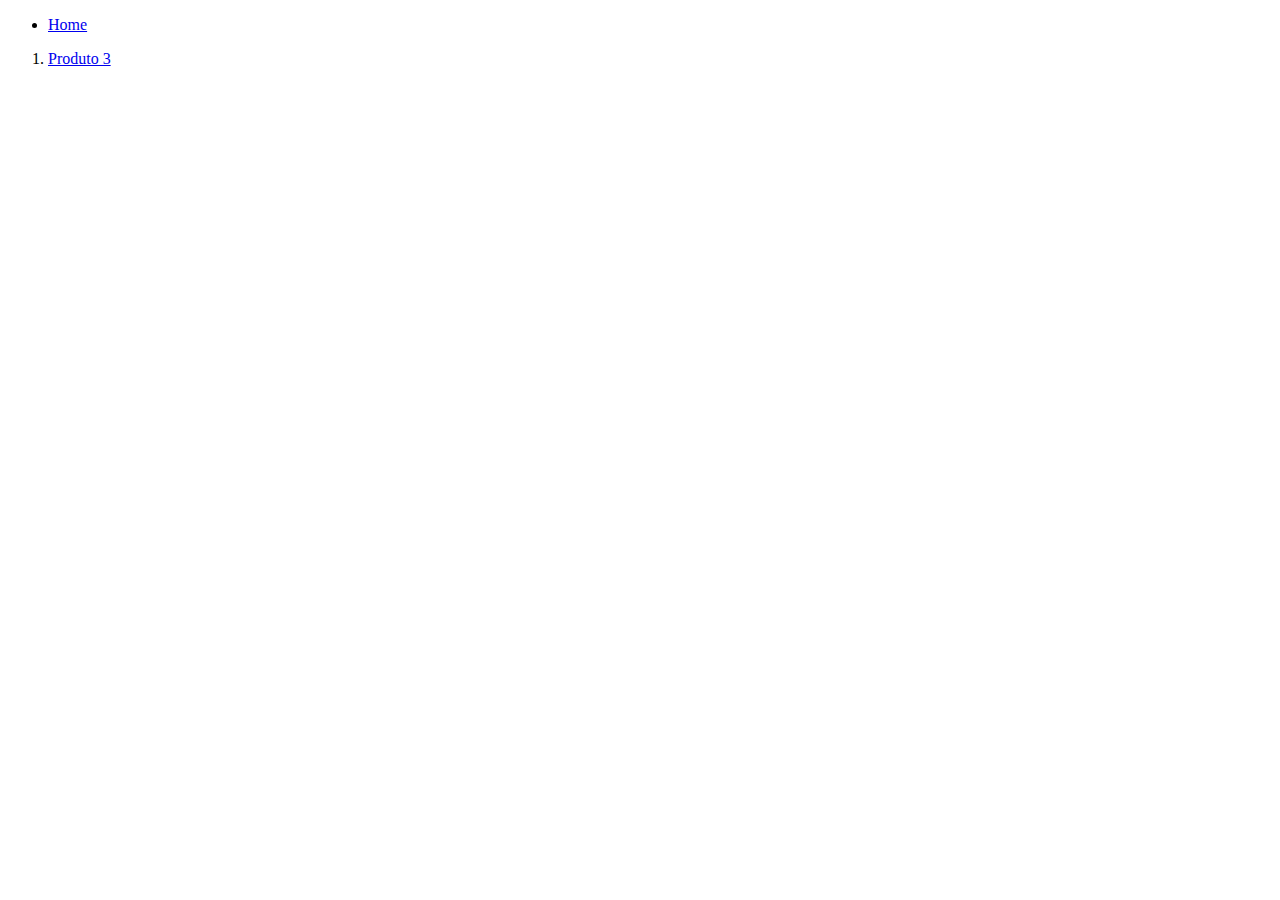
==== index.html @ 2719c2ac "some fixes" ====
<!DOCTYPE html>
<html lang="pt-br">

<head>
    <!-- Favicon -->
    <link rel="apple-touch-icon" sizes="180x180" href="/lip-pucmg/favicon/apple-touch-icon.png">
    <link rel="icon" type="image/png" sizes="32x32" href="/lip-pucmg/favicon/favicon-32x32.png">
    <link rel="icon" type="image/png" sizes="16x16" href="/lip-pucmg/favicon/favicon-16x16.png">
    <link rel="manifest" href="/lip-pucmg/favicon/site.webmanifest">

    <link rel="stylesheet" href="/lip-pucmg/style.css">

    <meta charset="UTF-8">
    <meta http-equiv="X-UA-Compatible" content="IE=edge">
    <meta name="viewport" content="width=device-width, initial-scale=1.0">
    <title>Blog LIP</title>
</head>

<body>
    <header>
        <nav class="navbar">
            <ul>
                <li><a href="index.html">Home</a></li>
            </ul>
        </nav>
    </header>

    <main>
        <ol>
            <li><a href="postagens/produto3.html">Produto 3</a></li>
        </ol>
    </main>

    <aside>

    </aside>

</body>

</html>
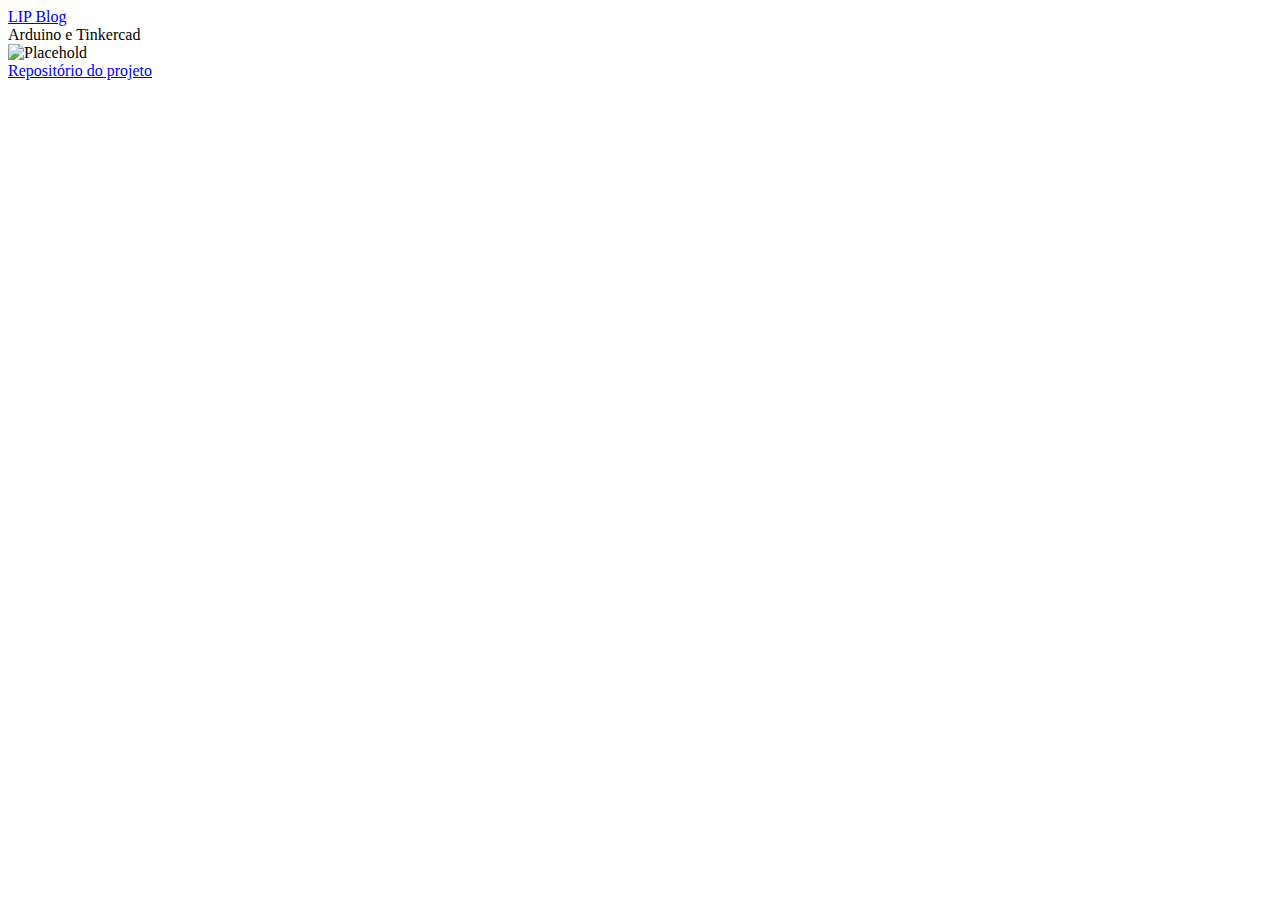
==== commit 0f7a2b03: "github pages fixed" ====
--- a/index.html
+++ b/index.html
@@ -1,4 +1,4 @@
-<!DOCTYPE html>
+<!doctype html>
 <html lang="pt-br">
 
 <head>
@@ -8,33 +8,63 @@
     <link rel="icon" type="image/png" sizes="16x16" href="/lip-pucmg/favicon/favicon-16x16.png">
     <link rel="manifest" href="/lip-pucmg/favicon/site.webmanifest">
 
-    <link rel="stylesheet" href="/lip-pucmg/style.css">
+    <!-- Required meta tags -->
+    <meta charset="utf-8">
+    <meta name="viewport" content="width=device-width, initial-scale=1">
 
-    <meta charset="UTF-8">
-    <meta http-equiv="X-UA-Compatible" content="IE=edge">
-    <meta name="viewport" content="width=device-width, initial-scale=1.0">
+    <!-- Bootstrap CSS -->
+    <link href="https://cdn.jsdelivr.net/npm/bootstrap@5.1.3/dist/css/bootstrap.min.css" rel="stylesheet" integrity="sha384-1BmE4kWBq78iYhFldvKuhfTAU6auU8tT94WrHftjDbrCEXSU1oBoqyl2QvZ6jIW3" crossorigin="anonymous">
+
     <title>Blog LIP</title>
 </head>
 
-<body>
+<body class="bg-dark grid">
     <header>
-        <nav class="navbar">
-            <ul>
-                <li><a href="index.html">Home</a></li>
-            </ul>
+        <nav class="navbar bg-primary">
+            <div class="container-fluid">
+                <a class="navbar-brand text-white mb-0 h1" href="#">LIP Blog</a>
+            </div>
         </nav>
     </header>
+    <main class="row p-3">
+        <div class="card bg-success col-sm-6  p-0">
+            <div class="h3 card-header text-white text-nowrap">Arduino e Tinkercad</div>
+            <img class="card-img-top image-fluid" src="/lip-pucmg/imagens/placehold.jpg" alt="Placehold">
+            <div class="card-body">
+                <a href="/lip-pucmg/postagens/produto3.html" class="btn btn-primary"></a>
+            </div>
+        </div>
 
-    <main>
-        <ol>
-            <li><a href="postagens/produto3.html">Produto 3</a></li>
-        </ol>
+
     </main>
 
-    <aside>
+    <aside class="visually-hidden bg-light">
 
     </aside>
 
+
+    <footer class="col-12 bg-dark text-center py-3 border-top border-secondary mt-auto">
+        <a href="https://github.com/pedrosantayana/lip-pucmg" class="fw-bold text-decoration-none link-success">Repositório do projeto</a>
+    </footer>
+
+
+
+
+
+
+
+
+
+    <!-- Optional JavaScript; choose one of the two! -->
+
+    <!-- Option 1: Bootstrap Bundle with Popper -->
+    <script src="https://cdn.jsdelivr.net/npm/bootstrap@5.1.3/dist/js/bootstrap.bundle.min.js" integrity="sha384-ka7Sk0Gln4gmtz2MlQnikT1wXgYsOg+OMhuP+IlRH9sENBO0LRn5q+8nbTov4+1p" crossorigin="anonymous"></script>
+
+    <!-- Option 2: Separate Popper and Bootstrap JS -->
+    <!--
+    <script src="https://cdn.jsdelivr.net/npm/@popperjs/core@2.10.2/dist/umd/popper.min.js" integrity="sha384-7+zCNj/IqJ95wo16oMtfsKbZ9ccEh31eOz1HGyDuCQ6wgnyJNSYdrPa03rtR1zdB" crossorigin="anonymous"></script>
+    <script src="https://cdn.jsdelivr.net/npm/bootstrap@5.1.3/dist/js/bootstrap.min.js" integrity="sha384-QJHtvGhmr9XOIpI6YVutG+2QOK9T+ZnN4kzFN1RtK3zEFEIsxhlmWl5/YESvpZ13" crossorigin="anonymous"></script>
+    -->
 </body>
 
 </html>